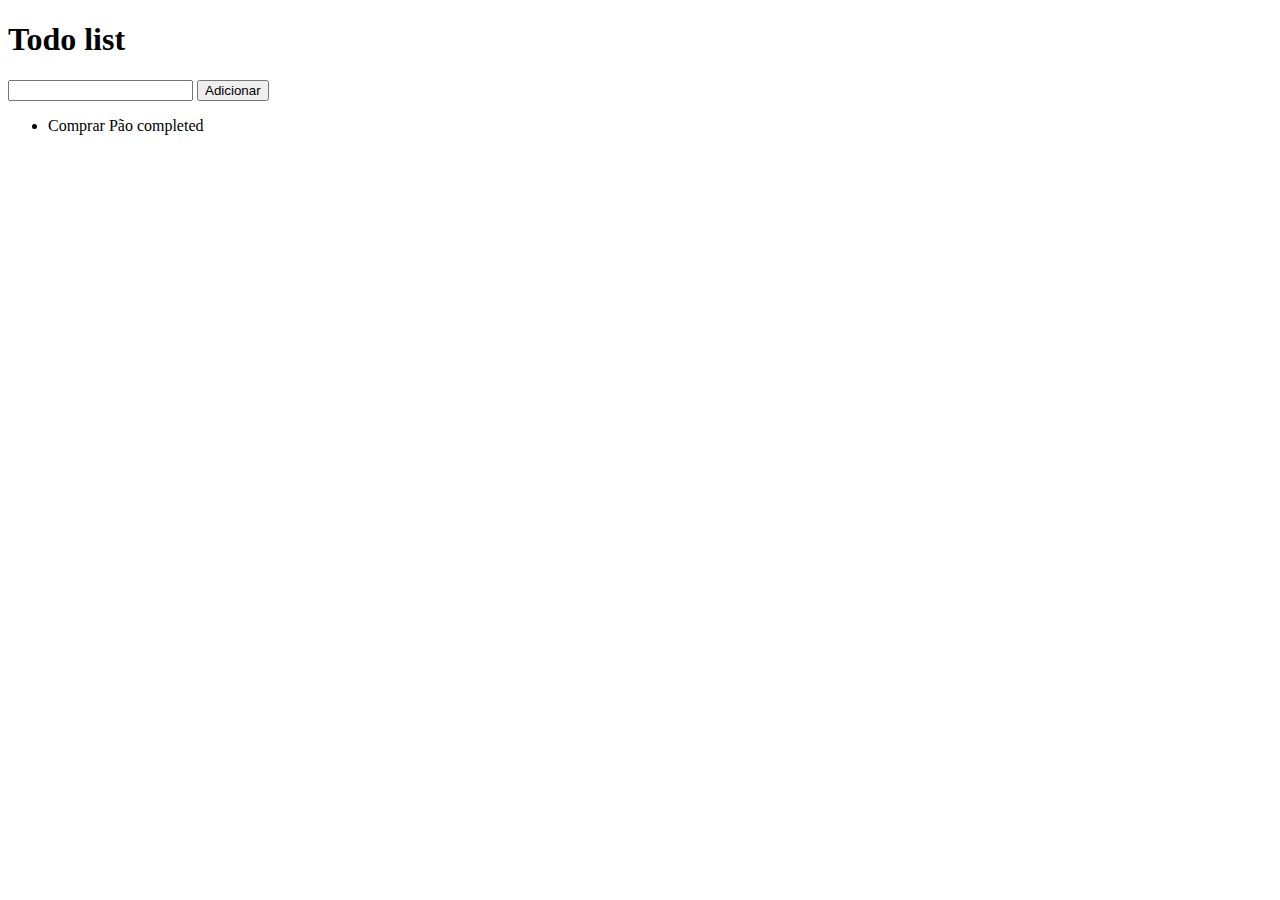
==== index.html @ 566aba4f "criando estrutura inicial dos arquivos" ====
<!DOCTYPE html>
<html lang="en">
<head>
  <meta charset="UTF-8">
  <meta http-equiv="X-UA-Compatible" content="IE=edge">
  <meta name="viewport" content="width=device-width, initial-scale=1.0">
  <title>Aula js 01</title>
</head>
<body>
  <div id="wrapper">
    <header>
      <h1>Todo list</h1>
    </header>
    <section id="addItem">
      <form action="">
        <input type="text" name="newItem">
        <input type="submit" value="Adicionar">
      </form>
    </section>
    <section id="itemsListView">
      <ul>
        <li>
          <span class="title">Comprar Pão</span>
          <span class="status">completed</span>
        </li>
      </ul>
    </section>
  </div>
  <script src="js/global.js" type="text/javascript"></script>
</body>
</html>
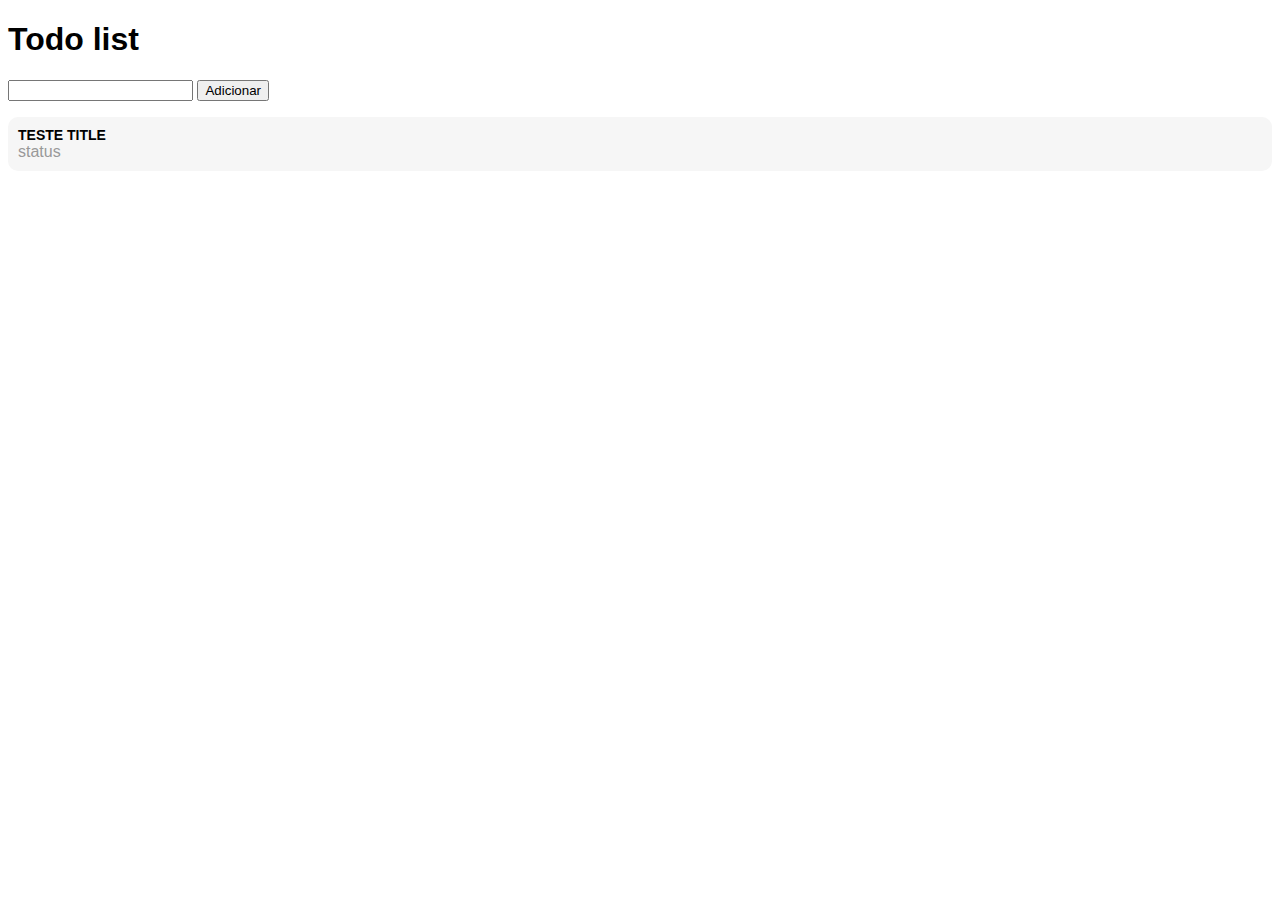
==== commit f5204a25: "código aula 01" ====
--- a/index.html
+++ b/index.html
@@ -4,6 +4,7 @@
   <meta charset="UTF-8">
   <meta http-equiv="X-UA-Compatible" content="IE=edge">
   <meta name="viewport" content="width=device-width, initial-scale=1.0">
+  <link rel="stylesheet" href="css/style.css">
   <title>Aula js 01</title>
 </head>
 <body>
@@ -20,8 +21,8 @@
     <section id="itemsListView">
       <ul>
         <li>
-          <span class="title">Comprar Pão</span>
-          <span class="status">completed</span>
+          <span class="title">teste title</span>
+          <span class="status">status</span>
         </li>
       </ul>
     </section>
--- a/css/style.css
+++ b/css/style.css
@@ -0,0 +1,29 @@
+
+body {
+    font-family: Verdana, Geneva, Tahoma, sans-serif;
+}
+
+#itemsListView ul {
+    list-style: none;
+    padding: 0;
+}
+
+#itemsListView ul li {
+    padding: 10px;
+    border-radius: 10px;
+    background-color: #F6F6F6;
+    margin-bottom: 10px;
+}
+#itemsListView ul li span{
+    display: block;
+}
+
+span.title {
+    font-size: 14px;
+    font-weight: 700;
+    text-transform: uppercase;
+}
+
+span.status {
+    color: #999;
+}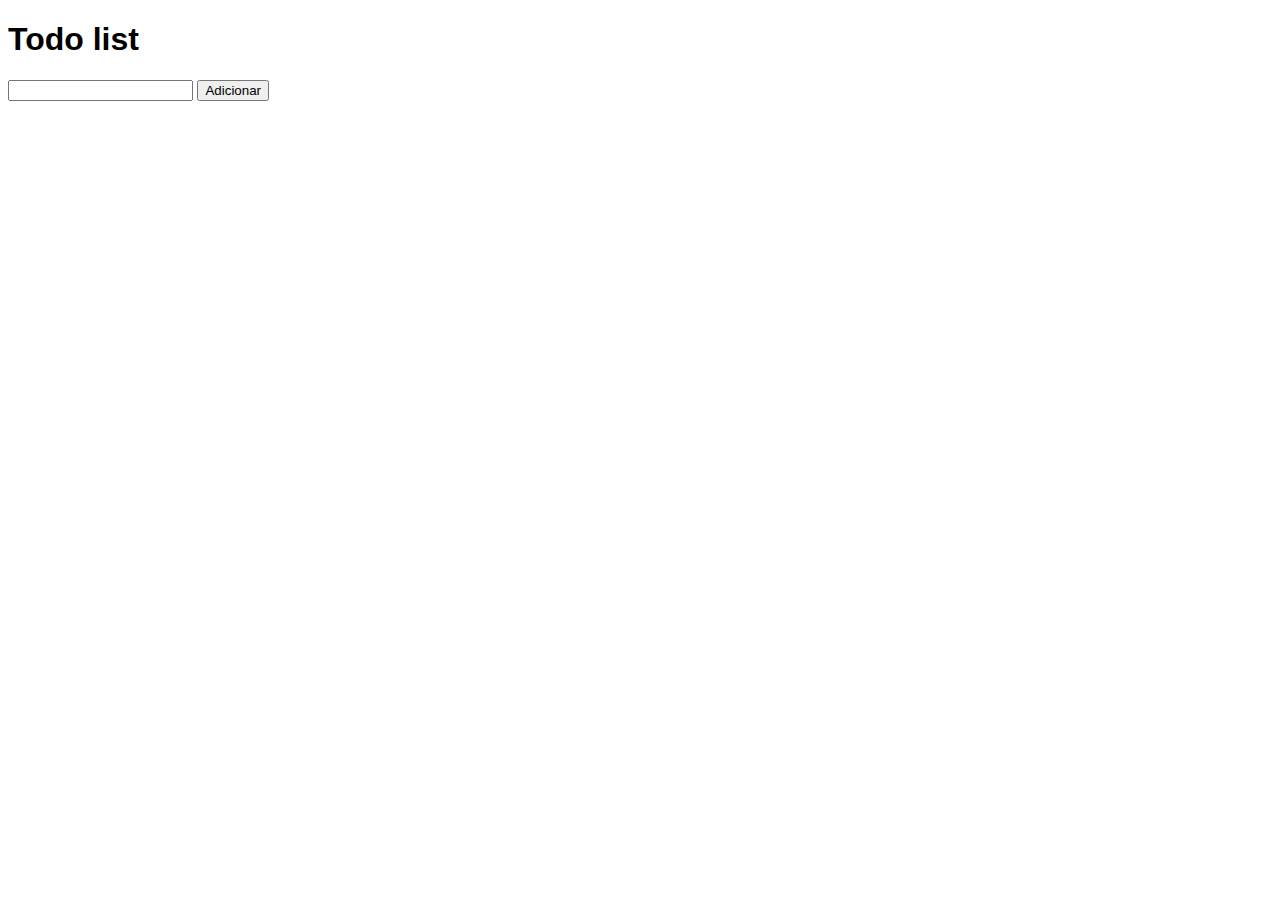
==== commit 173e0c11: "código aula 05/04/2022" ====
--- a/index.html
+++ b/index.html
@@ -20,10 +20,6 @@
     </section>
     <section id="itemsListView">
       <ul>
-        <li>
-          <span class="title">teste title</span>
-          <span class="status">status</span>
-        </li>
       </ul>
     </section>
   </div>
--- a/css/style.css
+++ b/css/style.css
@@ -14,6 +14,12 @@
     background-color: #F6F6F6;
     margin-bottom: 10px;
 }
+
+#itemsListView ul li.completed {
+    text-decoration: line-through;
+    background-color: #afa;
+}
+
 #itemsListView ul li span{
     display: block;
 }
